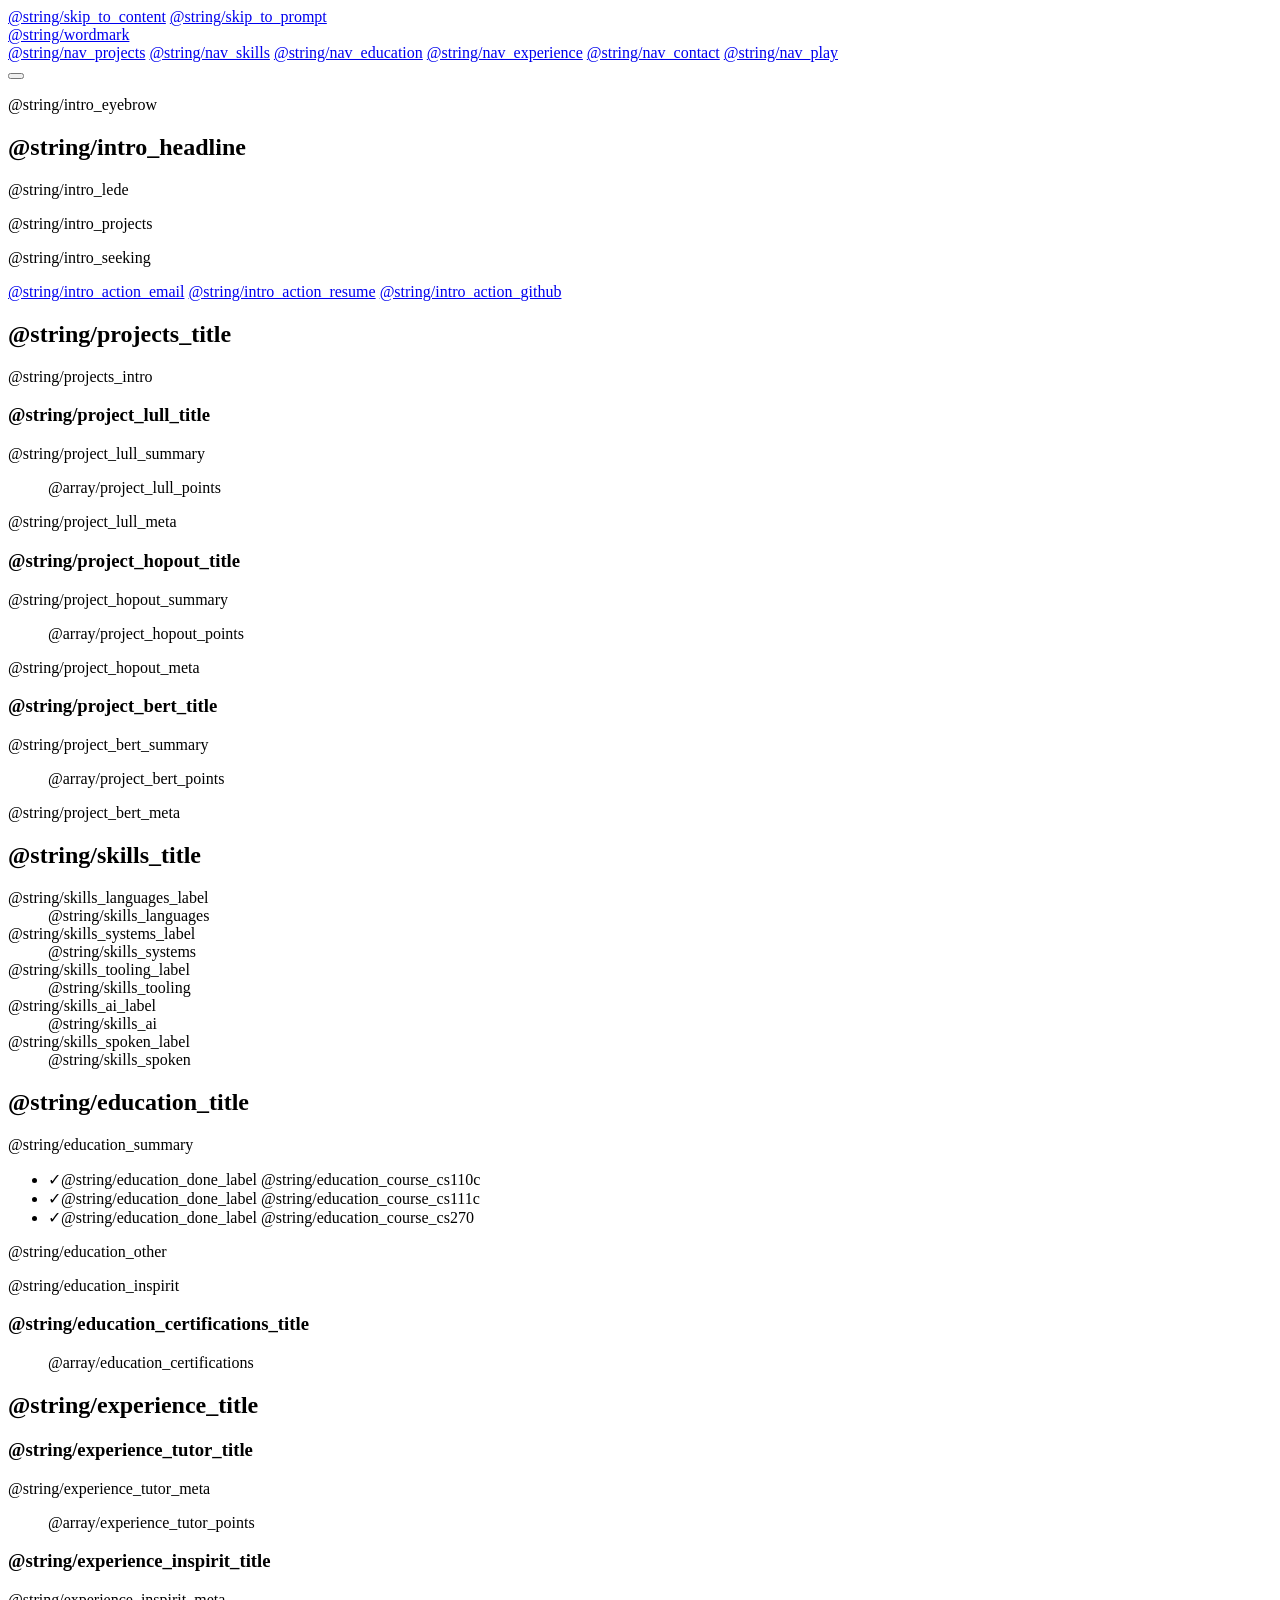
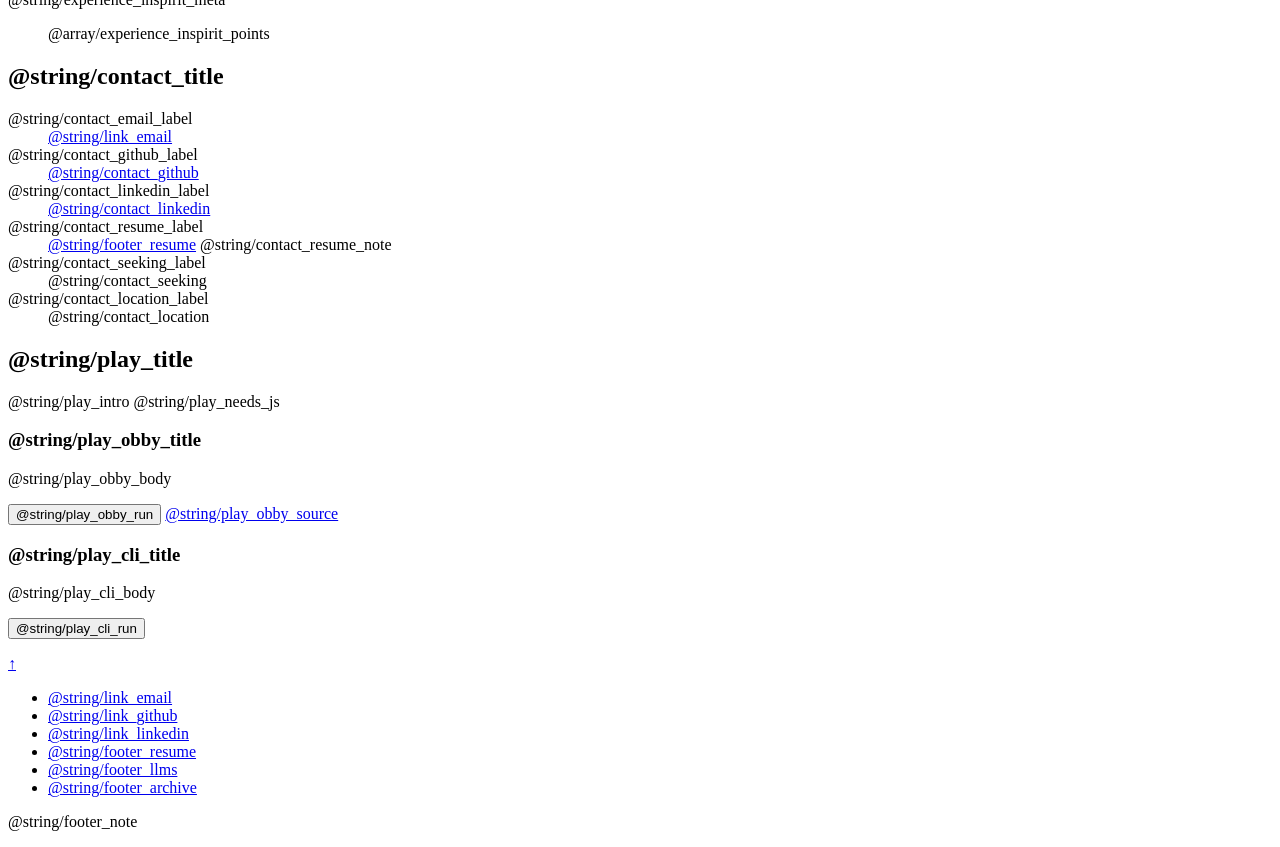
==== res/layout/index.html @ 0d681a35 "Redesign as a plain page, move copy to string resources, host on Firebase Design - Replace the termi" ====
<!doctype html>
<html lang="en">
<head>
  <meta charset="utf-8">
  <meta name="color-scheme" content="light dark">
  <meta name="viewport" content="width=device-width, initial-scale=1, interactive-widget=resizes-content">
  <title>@string/meta_title</title>
  <meta name="description" content="@string/meta_description">
  <link rel="canonical" href="https://www.meiorz.tech/">
  <link rel="alternate" type="text/plain" href="/resume.txt">
  <link rel="alternate" type="text/markdown" href="/index.md">
  <link rel="icon" href="/img/favicon.svg" type="image/svg+xml">
  <meta property="og:type" content="website">
  <meta property="og:title" content="@string/meta_title">
  <meta property="og:description" content="@string/meta_og_description">
  <meta property="og:url" content="https://www.meiorz.tech/">
  <meta property="og:image" content="https://www.meiorz.tech/img/og.png">
  <meta property="og:image:alt" content="@string/meta_og_image_alt">
  <meta property="og:image:width" content="1200">
  <meta property="og:image:height" content="630">
  <script src="/js/theme.js"></script>
  <link rel="stylesheet" href="/css/term.css">
  <script type="application/ld+json">
  {
    "@context": "https://schema.org",
    "@type": "ProfilePage",
    "url": "https://www.meiorz.tech/",
    "name": "@string/site_name",
    "dateModified": "2026-10-03",
    "mainEntity": {
      "@type": "Person",
      "@id": "https://www.meiorz.tech/#me",
      "name": "@string/site_name",
      "url": "https://www.meiorz.tech/",
      "email": "mailto:business@meiorz.tech",
      "jobTitle": "@string/meta_job_title",
      "description": "@string/meta_person_description",
      "homeLocation": { "@type": "Place", "name": "@string/contact_location" },
      "affiliation": { "@type": "CollegeOrUniversity", "name": "City College of San Francisco" },
      "knowsAbout": ["C++", "Java", "Python", "JavaScript", "TypeScript", "SQL", "Kotlin", "Bash/Shell", "MIPS Assembly", "Linux", "Docker", "Git/GitHub", "GitHub Actions (CI/CD)", "Automated unit and integration testing", "Debugging", "CLI development", "Code review", "ML fundamentals", "NLP", "Transformer models (Google BERT)", "LLM-assisted development workflows"],
      "knowsLanguage": [
        { "@type": "Language", "name": "English", "alternateName": "en" },
        { "@type": "Language", "name": "Japanese", "alternateName": "ja" },
        { "@type": "Language", "name": "American Sign Language", "alternateName": "ase" }
      ],
      "sameAs": ["https://github.com/meiorz", "https://www.linkedin.com/in/mei-o-525a0b227"]
    }
  }
  </script>
  <script type="module" src="/js/term.js"></script>
</head>
<body>
  <a class="skip" href="#main">@string/skip_to_content</a>
  <a class="skip js-only" href="#cmd">@string/skip_to_prompt</a>
  <header class="site-header">
    <a class="wordmark" href="/">@string/wordmark</a>
    <nav class="site-nav" aria-label="@string/nav_label">
      <a href="#projects">@string/nav_projects</a>
      <a href="#skills">@string/nav_skills</a>
      <a href="#education">@string/nav_education</a>
      <a href="#experience">@string/nav_experience</a>
      <a href="#contact">@string/nav_contact</a>
      <a href="#play">@string/nav_play</a>
    </nav>
    <button type="button" id="theme-toggle" class="js-only"></button>
  </header>
  <main id="main" class="page">

    <section id="intro" class="block hero" aria-labelledby="h-intro">
      <p class="eyebrow">@string/intro_eyebrow</p>
      <h1 id="h-intro" tabindex="-1"><span class="typed">@string/intro_headline</span></h1>
      <p class="lede">@string/intro_lede</p>
      <p>@string/intro_projects</p>
      <p class="seeking">@string/intro_seeking</p>
      <p class="actions">
        <a class="button button--primary" href="mailto:business@meiorz.tech">@string/intro_action_email</a>
        <a class="button" href="/resume.txt">@string/intro_action_resume</a>
        <a class="button" href="https://github.com/meiorz">@string/intro_action_github</a>
      </p>
    </section>

    <section id="projects" class="block" aria-labelledby="h-projects">
      <h2 id="h-projects" tabindex="-1">@string/projects_title</h2>
      <p>@string/projects_intro</p>

      <article class="project" id="proj-lull">
        <h3>@string/project_lull_title</h3>
        <p>@string/project_lull_summary</p>
        <ul>
          @array/project_lull_points
        </ul>
        <p class="meta">@string/project_lull_meta</p>
      </article>

      <article class="project" id="proj-hopout">
        <h3>@string/project_hopout_title</h3>
        <p>@string/project_hopout_summary</p>
        <ul>
          @array/project_hopout_points
        </ul>
        <p class="meta">@string/project_hopout_meta</p>
      </article>

      <article class="project" id="proj-bert-sentiment">
        <h3>@string/project_bert_title</h3>
        <p>@string/project_bert_summary</p>
        <ul>
          @array/project_bert_points
        </ul>
        <p class="meta">@string/project_bert_meta</p>
      </article>
    </section>

    <section id="skills" class="block" aria-labelledby="h-skills">
      <h2 id="h-skills" tabindex="-1">@string/skills_title</h2>
      <dl class="kv">
        <dt>@string/skills_languages_label</dt>
        <dd>@string/skills_languages</dd>
        <dt>@string/skills_systems_label</dt>
        <dd>@string/skills_systems</dd>
        <dt>@string/skills_tooling_label</dt>
        <dd>@string/skills_tooling</dd>
        <dt>@string/skills_ai_label</dt>
        <dd>@string/skills_ai</dd>
        <dt>@string/skills_spoken_label</dt>
        <dd>@string/skills_spoken</dd>
      </dl>
    </section>

    <section id="education" class="block" aria-labelledby="h-education">
      <h2 id="h-education" tabindex="-1">@string/education_title</h2>
      <p>@string/education_summary</p>
      <ul class="checklist">
        <li class="done"><span class="box" aria-hidden="true">✓</span><span><span class="visually-hidden">@string/education_done_label </span>@string/education_course_cs110c</span></li>
        <li class="done"><span class="box" aria-hidden="true">✓</span><span><span class="visually-hidden">@string/education_done_label </span>@string/education_course_cs111c</span></li>
        <li class="done"><span class="box" aria-hidden="true">✓</span><span><span class="visually-hidden">@string/education_done_label </span>@string/education_course_cs270</span></li>
      </ul>
      <p>@string/education_other</p>
      <p>@string/education_inspirit</p>
      <h3>@string/education_certifications_title</h3>
      <ul>
        @array/education_certifications
      </ul>
    </section>

    <section id="experience" class="block" aria-labelledby="h-experience">
      <h2 id="h-experience" tabindex="-1">@string/experience_title</h2>
      <h3>@string/experience_tutor_title</h3>
      <p class="meta">@string/experience_tutor_meta</p>
      <ul>
        @array/experience_tutor_points
      </ul>
      <h3>@string/experience_inspirit_title</h3>
      <p class="meta">@string/experience_inspirit_meta</p>
      <ul>
        @array/experience_inspirit_points
      </ul>
    </section>

    <section id="contact" class="block" aria-labelledby="h-contact">
      <h2 id="h-contact" tabindex="-1">@string/contact_title</h2>
      <dl class="kv">
        <dt>@string/contact_email_label</dt>
        <dd><a href="mailto:business@meiorz.tech">@string/link_email</a></dd>
        <dt>@string/contact_github_label</dt>
        <dd><a href="https://github.com/meiorz" rel="me">@string/contact_github</a></dd>
        <dt>@string/contact_linkedin_label</dt>
        <dd><a href="https://www.linkedin.com/in/mei-o-525a0b227" rel="me">@string/contact_linkedin</a></dd>
        <dt>@string/contact_resume_label</dt>
        <dd><a href="/resume.txt">@string/footer_resume</a> @string/contact_resume_note</dd>
        <dt>@string/contact_seeking_label</dt>
        <dd>@string/contact_seeking</dd>
        <dt>@string/contact_location_label</dt>
        <dd>@string/contact_location</dd>
      </dl>
    </section>

    <section id="play" class="block" aria-labelledby="h-play">
      <h2 id="h-play" tabindex="-1">@string/play_title</h2>
      <p>@string/play_intro <span class="nojs">@string/play_needs_js</span></p>
      <h3>@string/play_obby_title</h3>
      <p>@string/play_obby_body</p>
      <p class="actions"><button type="button" class="js-only run" data-cmd="obby">@string/play_obby_run</button> <a href="/obby/obbycourse.luau">@string/play_obby_source</a></p>
      <h3>@string/play_cli_title</h3>
      <p>@string/play_cli_body</p>
      <p class="actions"><button type="button" class="js-only run" data-cmd="meiorz-cli">@string/play_cli_run</button></p>
    </section>

    <section id="terminal" class="terminal js-only" aria-label="@string/terminal_label">
      <div id="log" role="log" aria-live="polite" aria-label="@string/terminal_output_label"></div>
      <form id="prompt" class="prompt" hidden autocomplete="off">
        <label for="cmd" class="prompt__label"><span class="ps1">@string/term_ps1</span><span class="visually-hidden"> @string/terminal_command_label</span></label>
        <input id="cmd" name="cmd" type="text" autocomplete="off" autocapitalize="none" autocorrect="off" spellcheck="false" enterkeyhint="send" aria-describedby="cmd-help" aria-keyshortcuts="Control+L">
        <p id="cmd-help" class="hint">@string/terminal_hint</p>
      </form>
    </section>
    <p id="status" role="status" class="visually-hidden"></p>
  </main>
  <a id="to-top" class="to-top js-only" href="#top" aria-label="@string/to_top" title="@string/to_top"><span aria-hidden="true">↑</span></a>
  <footer class="footer">
    <ul>
      <li><a href="mailto:business@meiorz.tech">@string/link_email</a></li>
      <li><a href="https://github.com/meiorz">@string/link_github</a></li>
      <li><a href="https://www.linkedin.com/in/mei-o-525a0b227">@string/link_linkedin</a></li>
      <li><a href="/resume.txt">@string/footer_resume</a></li>
      <li><a href="/llms.txt">@string/footer_llms</a></li>
      <li><a href="/archive/">@string/footer_archive</a></li>
    </ul>
    <p>@string/footer_note</p>
  </footer>
</body>
</html>
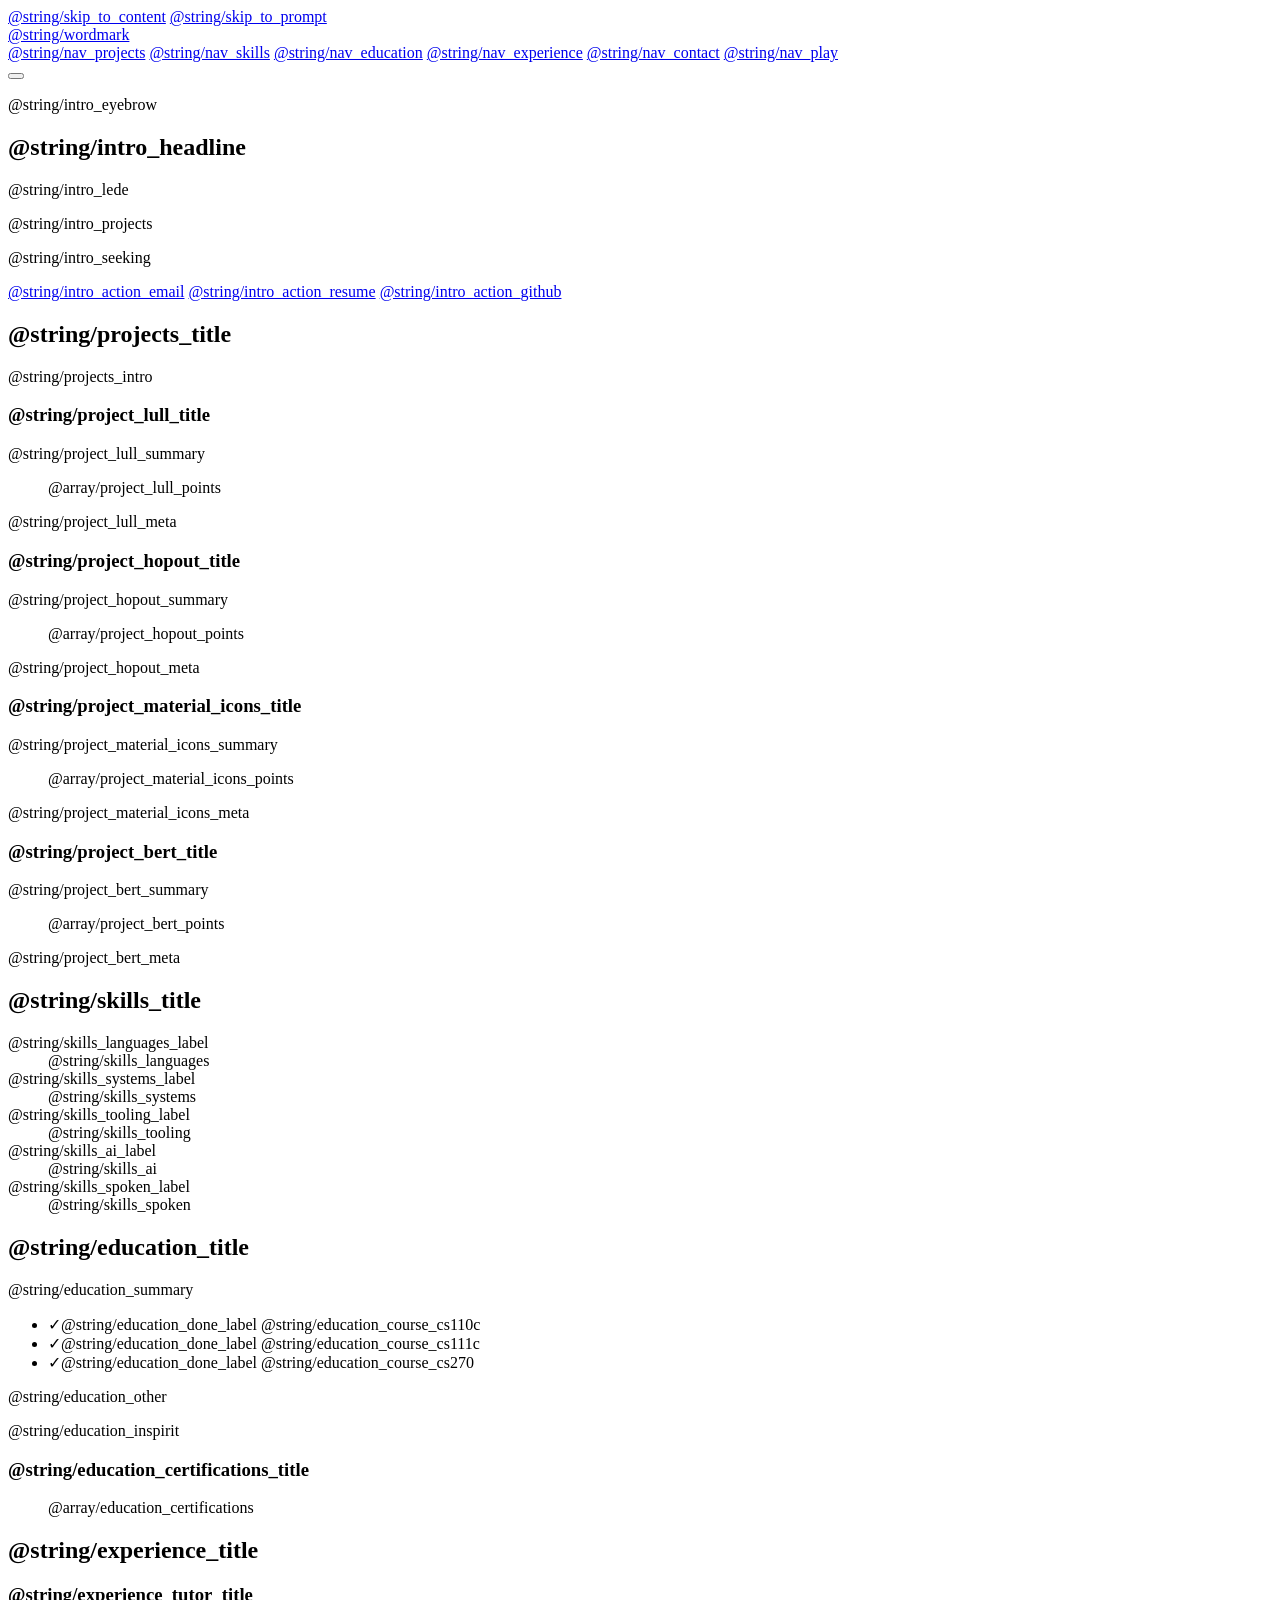
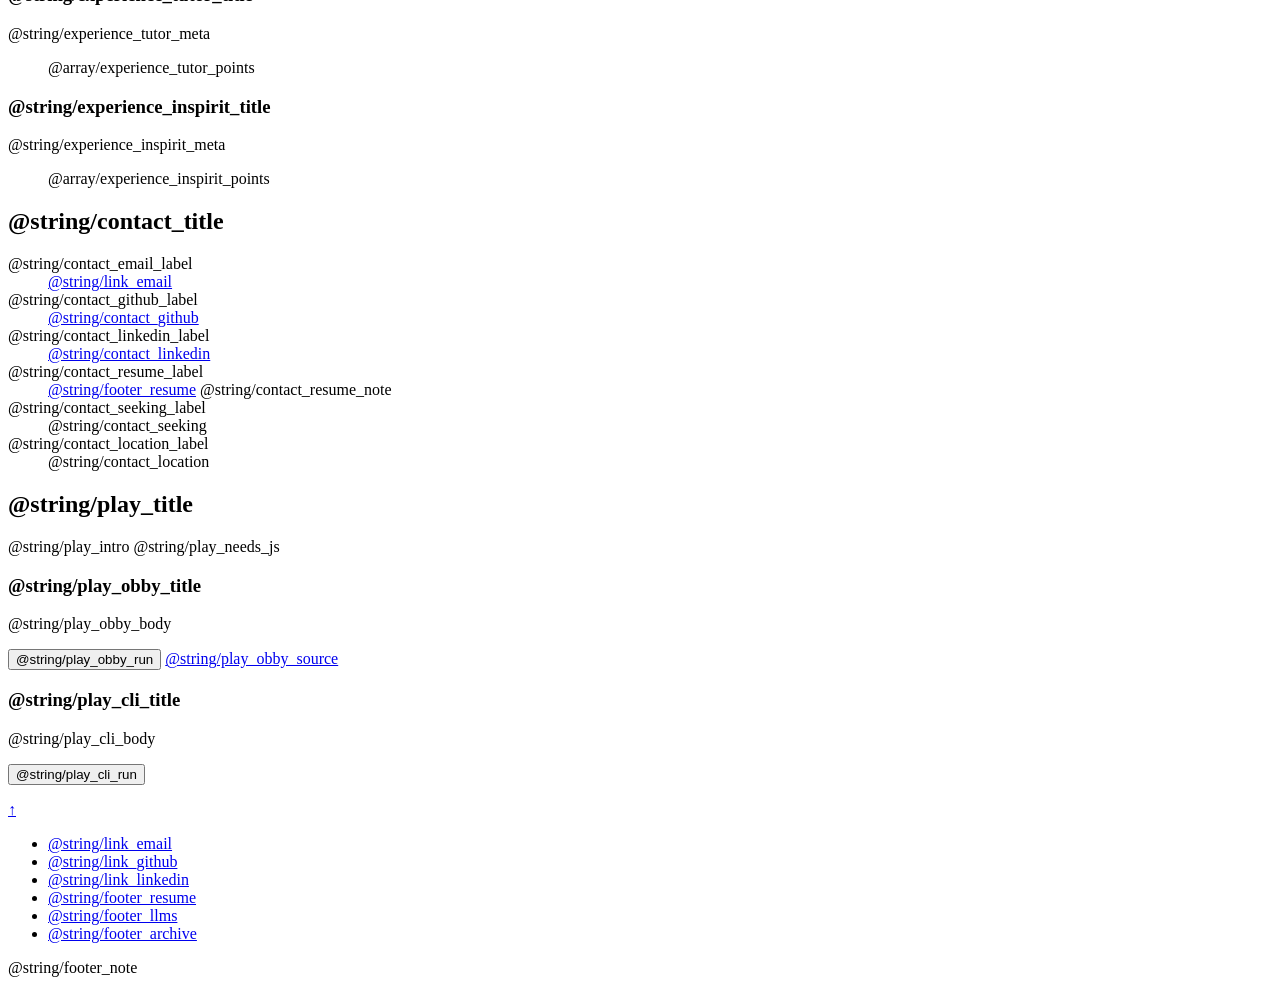
==== commit 271e5c27: "Add Material Icons Inline to the projects" ====
--- a/res/layout/index.html
+++ b/res/layout/index.html
@@ -101,6 +101,15 @@
         <p class="meta">@string/project_hopout_meta</p>
       </article>
 
+      <article class="project" id="proj-material-icons">
+        <h3>@string/project_material_icons_title</h3>
+        <p>@string/project_material_icons_summary</p>
+        <ul>
+          @array/project_material_icons_points
+        </ul>
+        <p class="meta">@string/project_material_icons_meta</p>
+      </article>
+
       <article class="project" id="proj-bert-sentiment">
         <h3>@string/project_bert_title</h3>
         <p>@string/project_bert_summary</p>
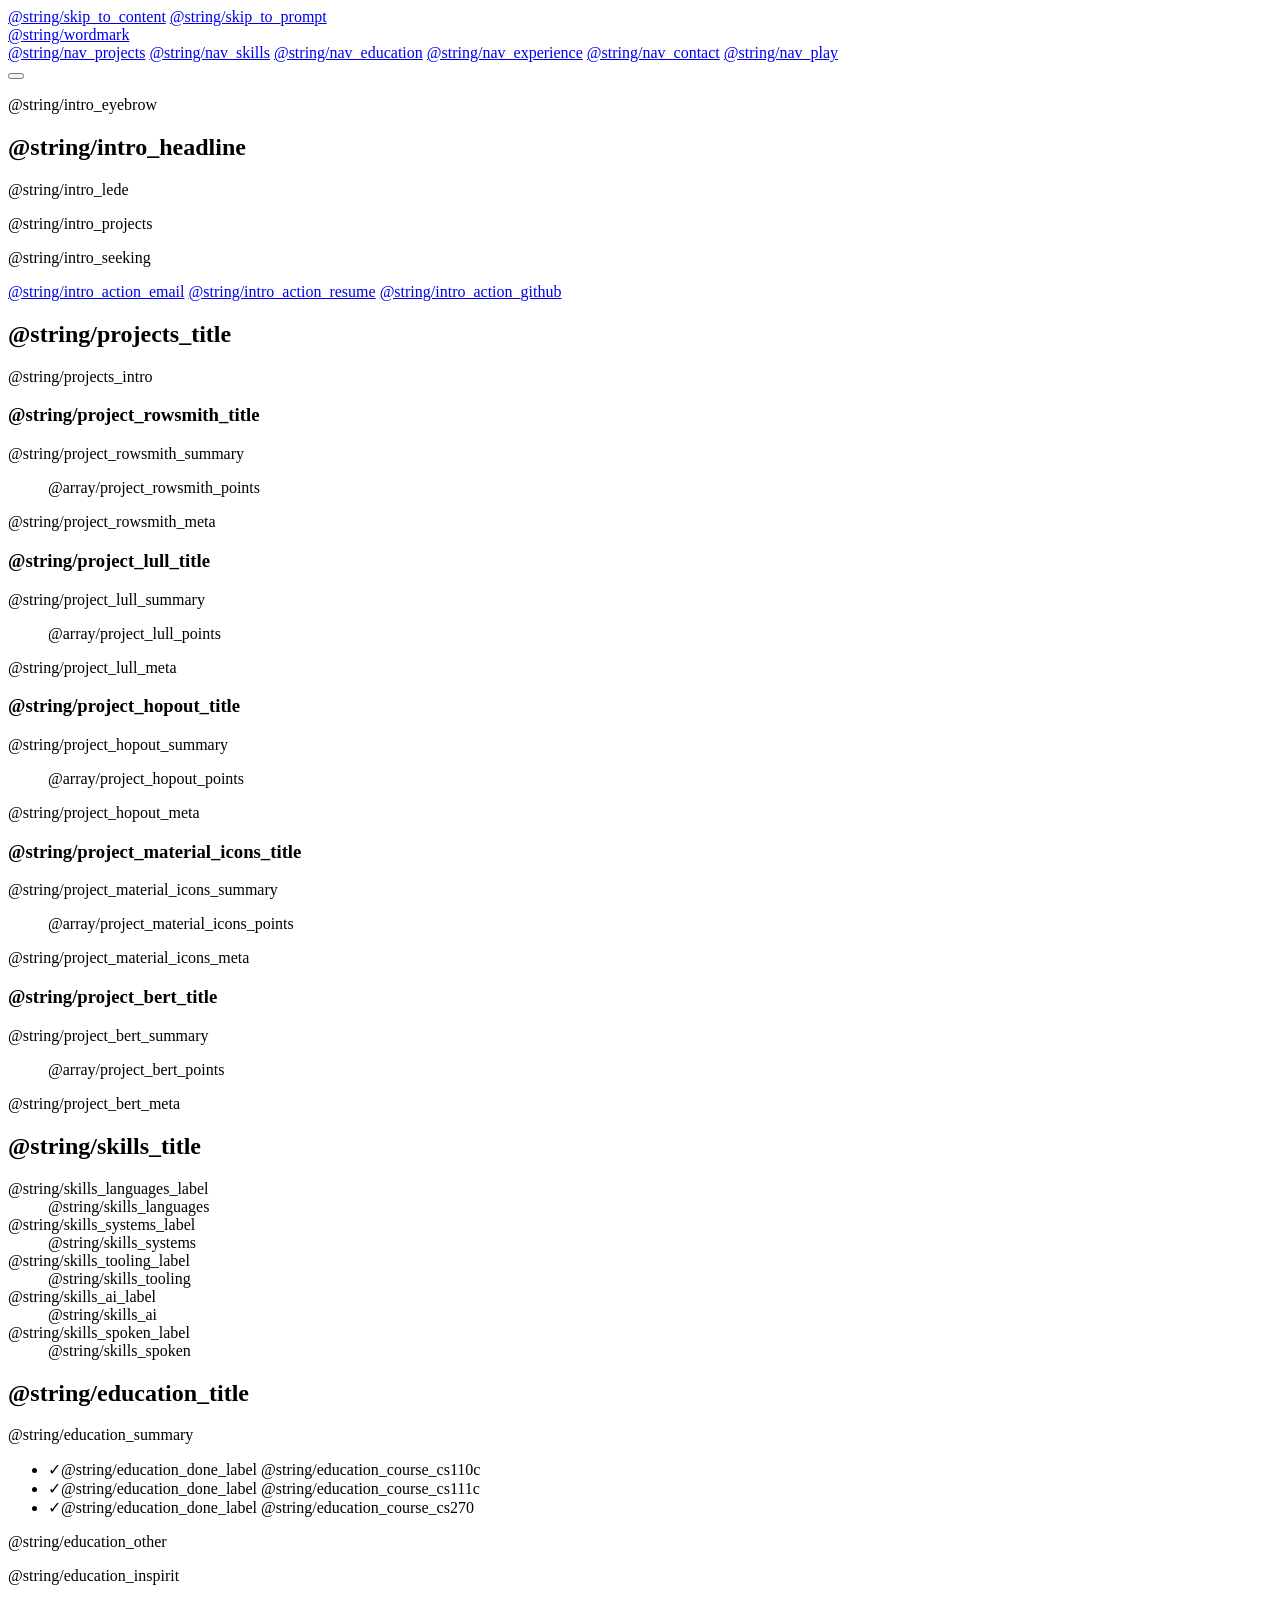
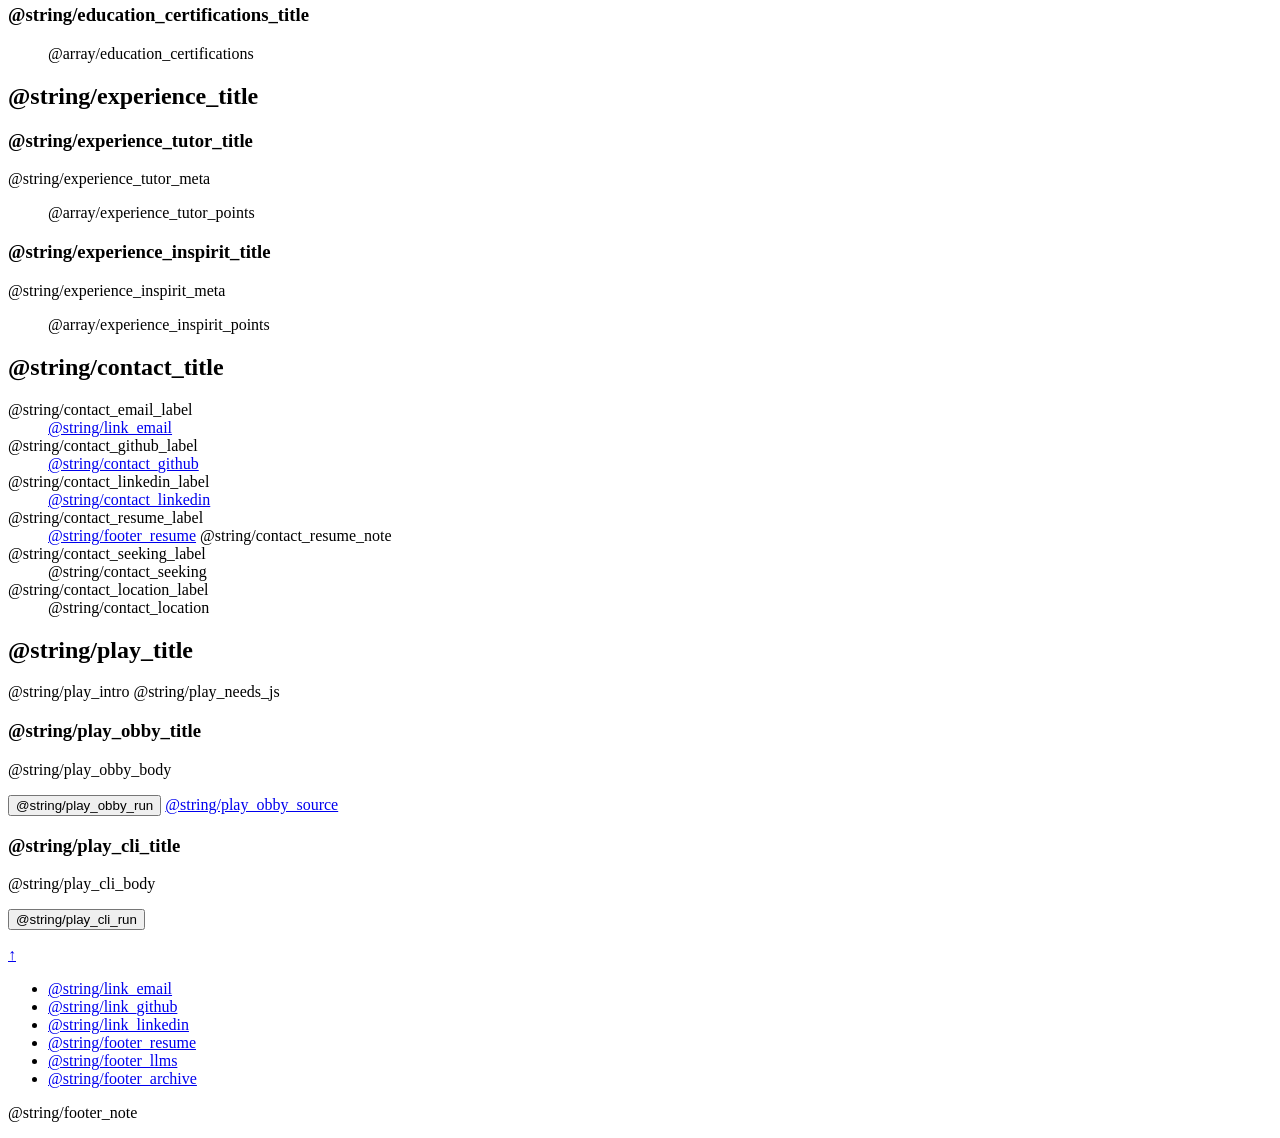
==== commit 450dd0c4: "Add Rowsmith to the projects" ====
--- a/res/layout/index.html
+++ b/res/layout/index.html
@@ -83,6 +83,15 @@
       <h2 id="h-projects" tabindex="-1">@string/projects_title</h2>
       <p>@string/projects_intro</p>
 
+      <article class="project" id="proj-rowsmith">
+        <h3>@string/project_rowsmith_title</h3>
+        <p>@string/project_rowsmith_summary</p>
+        <ul>
+          @array/project_rowsmith_points
+        </ul>
+        <p class="meta">@string/project_rowsmith_meta</p>
+      </article>
+
       <article class="project" id="proj-lull">
         <h3>@string/project_lull_title</h3>
         <p>@string/project_lull_summary</p>
